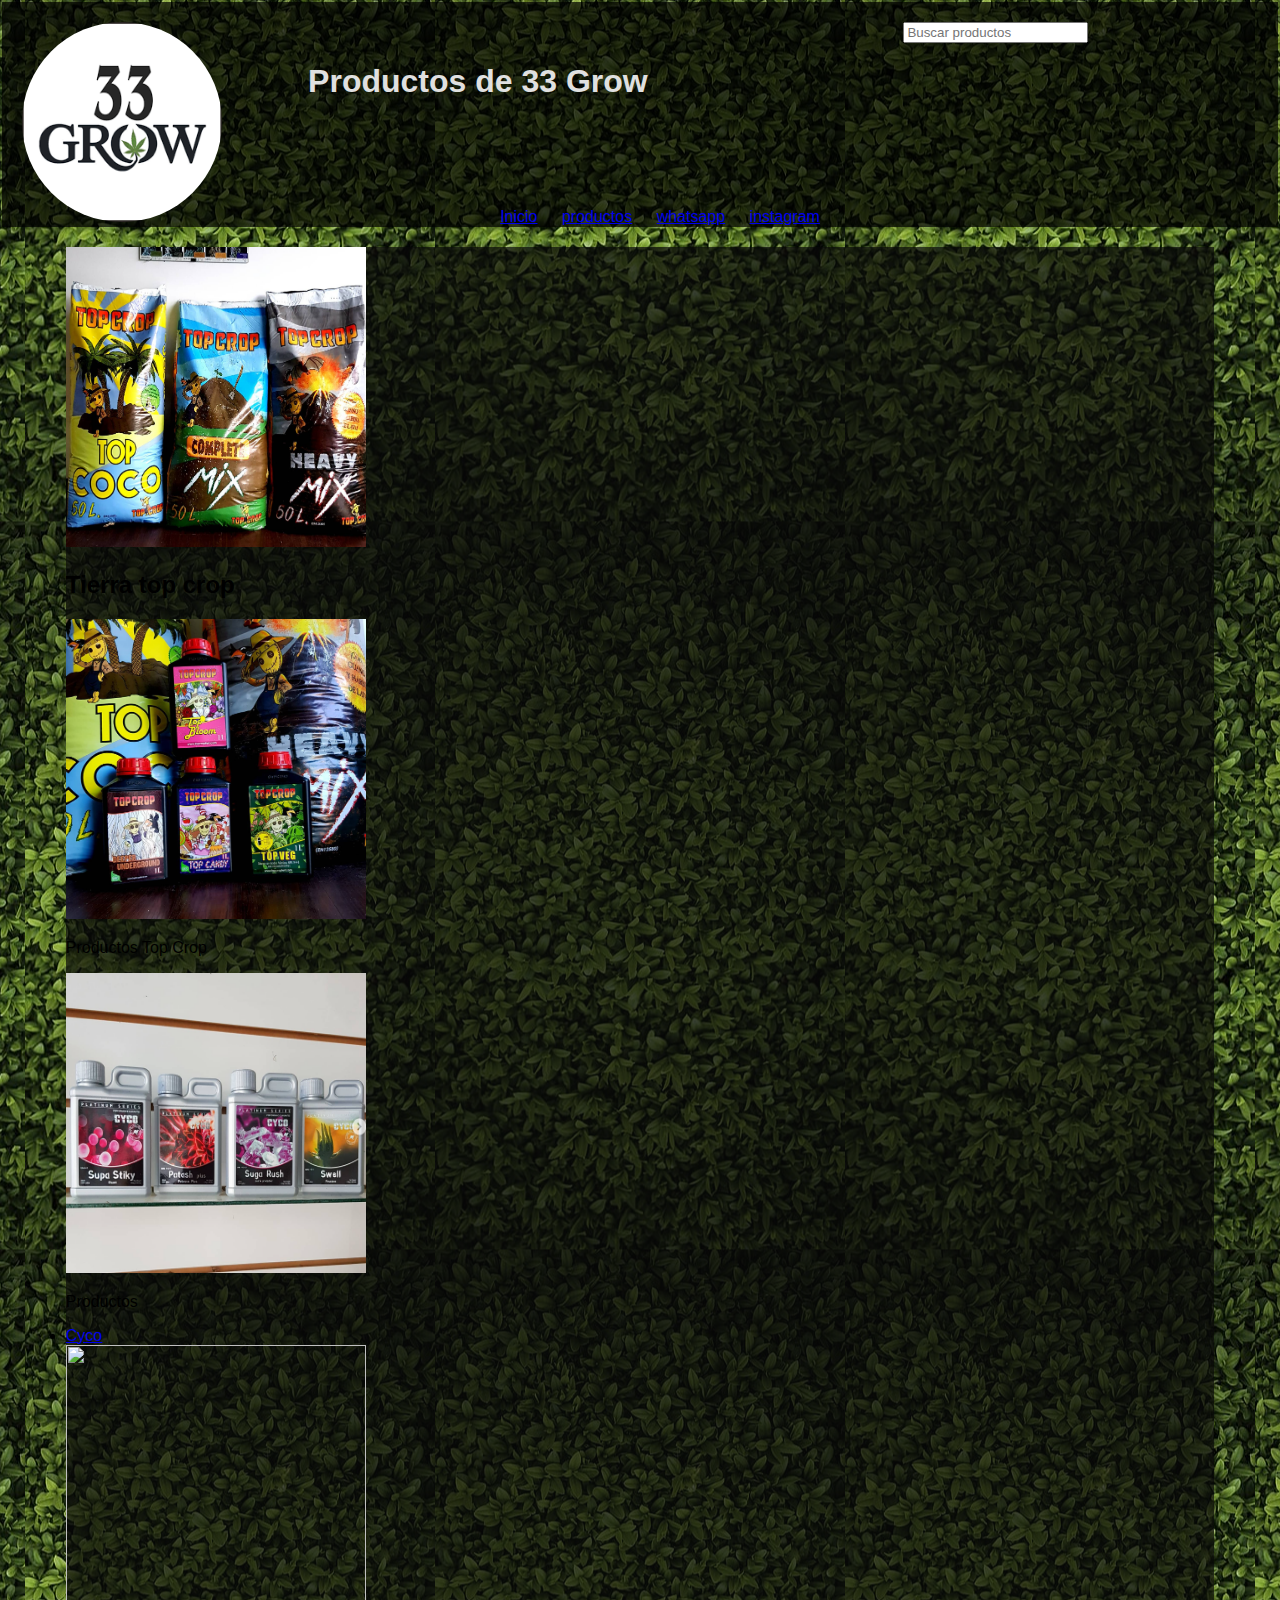
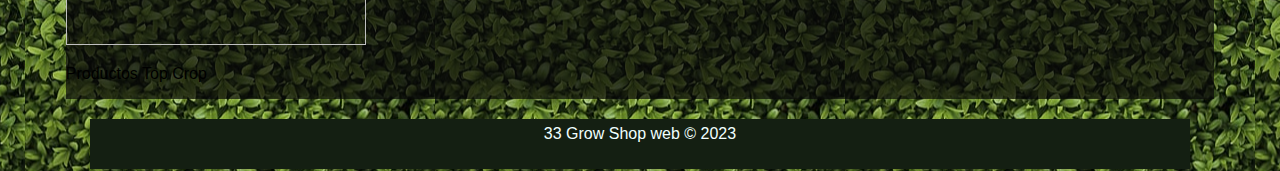
==== Productos.html @ 30977419 "Html1.0" ====
<!DOCTYPE html>
   
 <html>

  <head> 
     <title>33 web </title>
     <link rel="stylesheet" href="estiloP.css">
  </head>

 <body>
  
  <header id="contenedor-cabezal">
      <img src="33growlogo.png" width="200" height="200" id="imagen"/>
      <h1 id="titulo"> Productos de 33 Grow</h1>
   <form id="buscador">
       <input id="Buscadorsin" name="Productos" placeholder="Buscar productos"
    </form>
 </header>

 <header id="contenedor-enlaces">
  <nav>
    <ul>
      <li><a href="index.html">Inicio</a></li>
      <li><a href="Productos.html">productos</a></li>
      <li><a target="_blank" href="https://wa.me/59899905371">whatsapp</a></li>
      <li><a target="_blank" href="https://www.instagram.com/33growshop/">instagram</a></li>
    </ul>
  </nav>
</header>



 <div id="containerProductos">
  <section>
  
     <div id="Productos">
       <article>
         <img   src="Tierra.png" width="300" height="300" />
         <h2>Tierra top crop</h2>
       </article>
    
      <article>
        <img src="topcrop.png" width="300" height="300" />
        <p>Productos Top Crop</p>
      </article>

      <article>
        <img src="Cyco.png" width="300" height="300" a />
        <p>Productos</p> <li><a target="_blank" href="https://cycoflower.com"> Cyco</a></li>
      </article>

      <article>
        <img src="Gorros.png" width="300" height="300"  />
        <p>Productos Top Crop</p>
      </article>
    </div>

  </section>
</div>


    <footer>
      33 Grow Shop web &copy; 2023
   </footer>
  
</body>

</html>
---- estiloP.css ----
*{
    font-family: 'Franklin Gothic Medium', 'Arial Narrow', Arial, sans-serif;
}






body {
    margin: 2px;
    background: url('fondohojas.jpg') center; 
    justify-content: center;
}

#contenedor-cabezal{
    display: flex;
    align-items: right; 
	justify-content: right;
	background-color: rgba(0, 0, 0, 0.705);
    padding: 20px;
	height: 130px;
	margin-top: 0%;
	
}

#titulo{
	color: rgb(224, 224, 224);
    align-items: center;
    padding: 20px;
	width: 90%;
	height: 10%;
    justify-content: center;
    text-align: center;
	
}
#imagen {
    display: block;
    color: rgb(224, 224, 224);
    text-align: left;
	border-radius: 50%;
}

#buscador{
    display: block;
    text-align: center;
	margin-top: 0%;
    width: 100%;
}

#contenedor-enlaces {
    height: 15px;
    text-align: center; 
	background-color: rgba(0, 0, 0, 0.705);
    padding: 20px;
}
nav ul li {
    display: inline;
	list-style: none;
    margin-bottom: 2px;
	justify-content: center;
	padding: 10px;

	
}
#containerProductos{
    
	display: flex;
    margin: 20px auto;
    min-height: 1100px;
    width: 90%;
    background-color: rgba(8, 8, 8, 0.705);
	
}

.article{
	display: inline-block;
	border-style: dotted;
	border-bottom-color: chartreuse;
	text-align: left;

}

footer {
	
    background-color: rgb(20, 31, 18);
    text-align: center;
    height: 50px;
	width: 1100px;
	margin: 0 auto;
    line-height: 30px;
	color: azure;
}
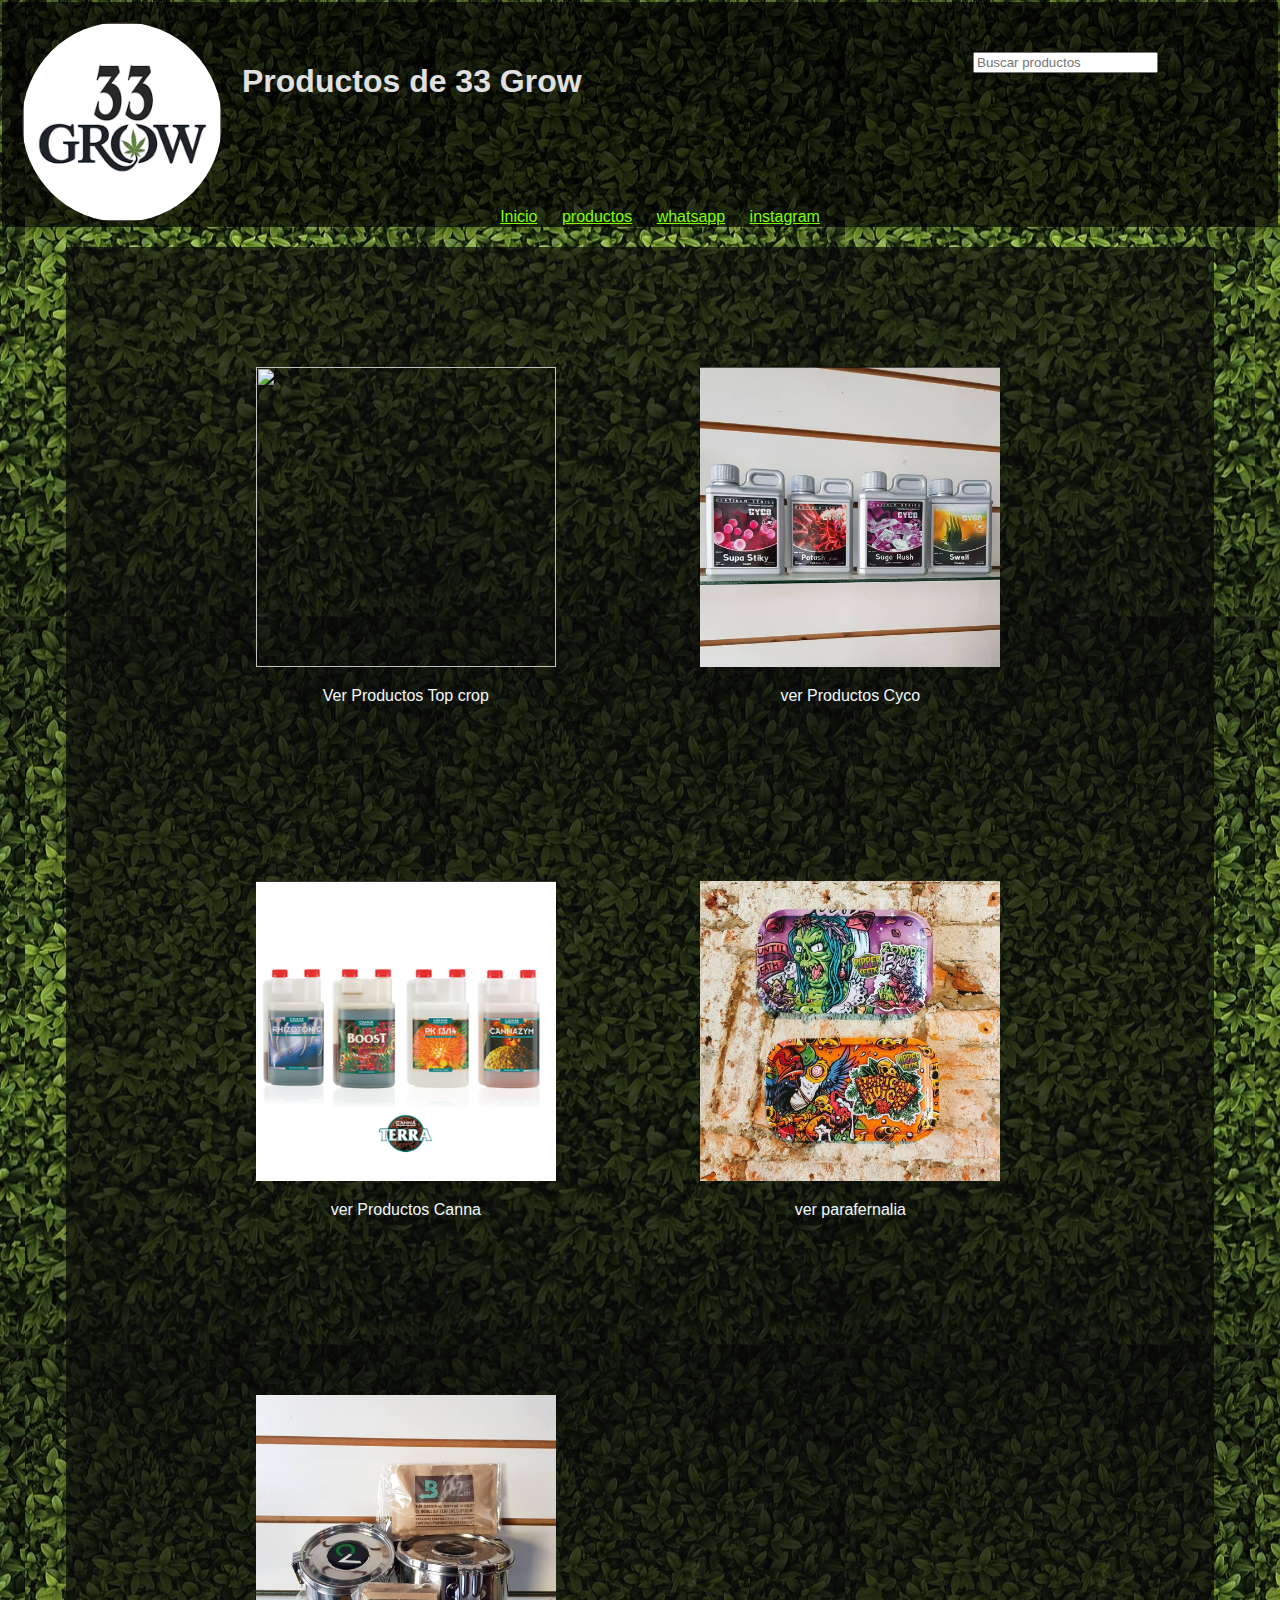
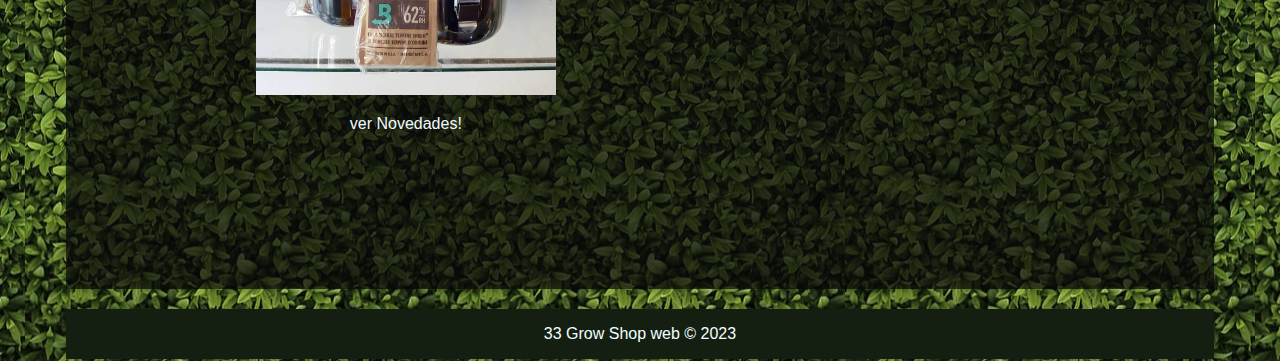
==== commit c4553113: "https://github.com/Danysita/intento_Html" ====
--- a/Productos.html
+++ b/Productos.html
@@ -4,13 +4,13 @@
 
   <head> 
      <title>33 web </title>
-     <link rel="stylesheet" href="estiloP.css">
+     <link rel="stylesheet" href="estiloProductos.css">
   </head>
 
  <body>
   
   <header id="contenedor-cabezal">
-      <img src="33growlogo.png" width="200" height="200" id="imagen"/>
+      <img src="logos/33growlogo.png" width="200" height="200" id="logo33"/>
       <h1 id="titulo"> Productos de 33 Grow</h1>
    <form id="buscador">
        <input id="Buscadorsin" name="Productos" placeholder="Buscar productos"
@@ -20,43 +20,55 @@
  <header id="contenedor-enlaces">
   <nav>
     <ul>
-      <li><a href="index.html">Inicio</a></li>
-      <li><a href="Productos.html">productos</a></li>
-      <li><a target="_blank" href="https://wa.me/59899905371">whatsapp</a></li>
-      <li><a target="_blank" href="https://www.instagram.com/33growshop/">instagram</a></li>
+      <li><a href="index.html" style="color: chartreuse;">Inicio</a></li>
+      <li><a href="Productos.html" style="color: chartreuse;">productos</a></li>
+      <li><a target="_blank" href="https://wa.me/59899905371" style="color: chartreuse;">whatsapp</a></li>
+      <li><a target="_blank" href="https://www.instagram.com/33growshop/" style="color: chartreuse;">instagram</a></li>
     </ul>
   </nav>
 </header>
 
 
 
- <div id="containerProductos">
-  <section>
+<div id="cuerpo_productos"> 
+  <section class="contenido">
+
+        <div class="contenedor_fotos">
+          <li><a href=Topcrop.html><img src="Productos/TopCrop/topcrop.jpeg" width="300" height="300" /> </a></li>
+          <p class="descripcion"> Ver Productos Top crop</p>
+        </div>
+    
+   
+        <div class="contenedor_fotos">
+          <img src="Productos/cyco.jpeg" width="300" height="300" />
+          <p class="descripcion"> ver Productos Cyco</p>
+        </div>
+
+     
+        <div class="contenedor_fotos">
+          <img src="Productos/ProductosCanna.png" width="300" height="300" />
+          <p class="descripcion">ver Productos Canna</p>
+        </div>
+   
+
+    
+        <div class="contenedor_fotos">
+          <img src="Productos/bandejas.jpeg" width="300" height="300" />
+          <p class="descripcion">ver parafernalia</p>
+        </div>
   
-     <div id="Productos">
-       <article>
-         <img   src="Tierra.png" width="300" height="300" />
-         <h2>Tierra top crop</h2>
-       </article>
-    
-      <article>
-        <img src="topcrop.png" width="300" height="300" />
-        <p>Productos Top Crop</p>
-      </article>
 
-      <article>
-        <img src="Cyco.png" width="300" height="300" a />
-        <p>Productos</p> <li><a target="_blank" href="https://cycoflower.com"> Cyco</a></li>
-      </article>
-
-      <article>
-        <img src="Gorros.png" width="300" height="300"  />
-        <p>Productos Top Crop</p>
-      </article>
-    </div>
-
+     
+        <div class="contenedor_fotos">
+          <img src="Productos/boveda.jpeg" width="300" height="300" />
+          <p class="descripcion">ver Novedades! </p>
+        </div>
+ 
   </section>
 </div>
+
+
+  
 
 
     <footer>
--- a/estiloProductos.css
+++ b/estiloProductos.css
@@ -0,0 +1,102 @@
+
+*{
+    font-family: 'Franklin Gothic Medium', 'Arial Narrow', Arial, sans-serif;
+}
+
+body {
+    margin: 2px;
+    background: url('fondohojas.jpg') center; 
+    justify-content: center;
+}
+
+#contenedor-cabezal{
+    display: flex;
+	background-color: rgba(0, 0, 0, 0.705);
+    padding: 20px;
+	height: 130px;
+	
+	
+}
+
+#titulo{
+	color: rgb(224, 224, 224);
+    align-items: center;
+    padding: 20px;
+	width: 90%;
+	height: 10%;
+
+	
+}
+#logo33{
+    display: block;
+    color: rgb(224, 224, 224);
+    text-align: left;
+	border-radius: 50%;
+}
+
+#buscador{
+    display: block;
+    text-align: right;
+	margin-top: 30px;
+    width: 100%;
+    margin-right: 100px;
+}
+
+#contenedor-enlaces {
+    height: 15px;
+    text-align: center; 
+	background-color: rgba(0, 0, 0, 0.705);
+    padding: 20px;
+}
+nav ul li {
+    display: inline;
+	list-style: none;
+    margin-bottom: 2px;
+	padding: 10px;
+}
+
+#cuerpo_productos{
+    display: flex;
+    margin: 20px auto;
+    min-height: 100%;
+    width: 90%;
+    background-color: rgba(8, 8, 8, 0.705);
+}
+
+.contenido{
+    margin: 20 px auto;
+    display: inline;
+    padding: 50px;
+    margin-left: 70px;
+}
+   
+.contenedor_fotos{
+   display: inline-block;
+    max-width: 100%;
+    padding: 70px;
+    margin-bottom: 20px;
+    justify-content: space-between;
+    transition: 0.5s;
+    list-style: none;
+   }
+
+   .contenedor_fotos:hover{
+       transform: scale(1.3);
+   }
+
+   .descripcion{
+    text-align: center;
+    color: aliceblue;
+   }
+   
+
+footer {
+	
+    background-color: rgb(20, 31, 18);
+    text-align: center;
+    height: 50px;
+	width: 90%;
+	margin-left: 5%;
+    line-height: 50px;
+	color: azure;
+}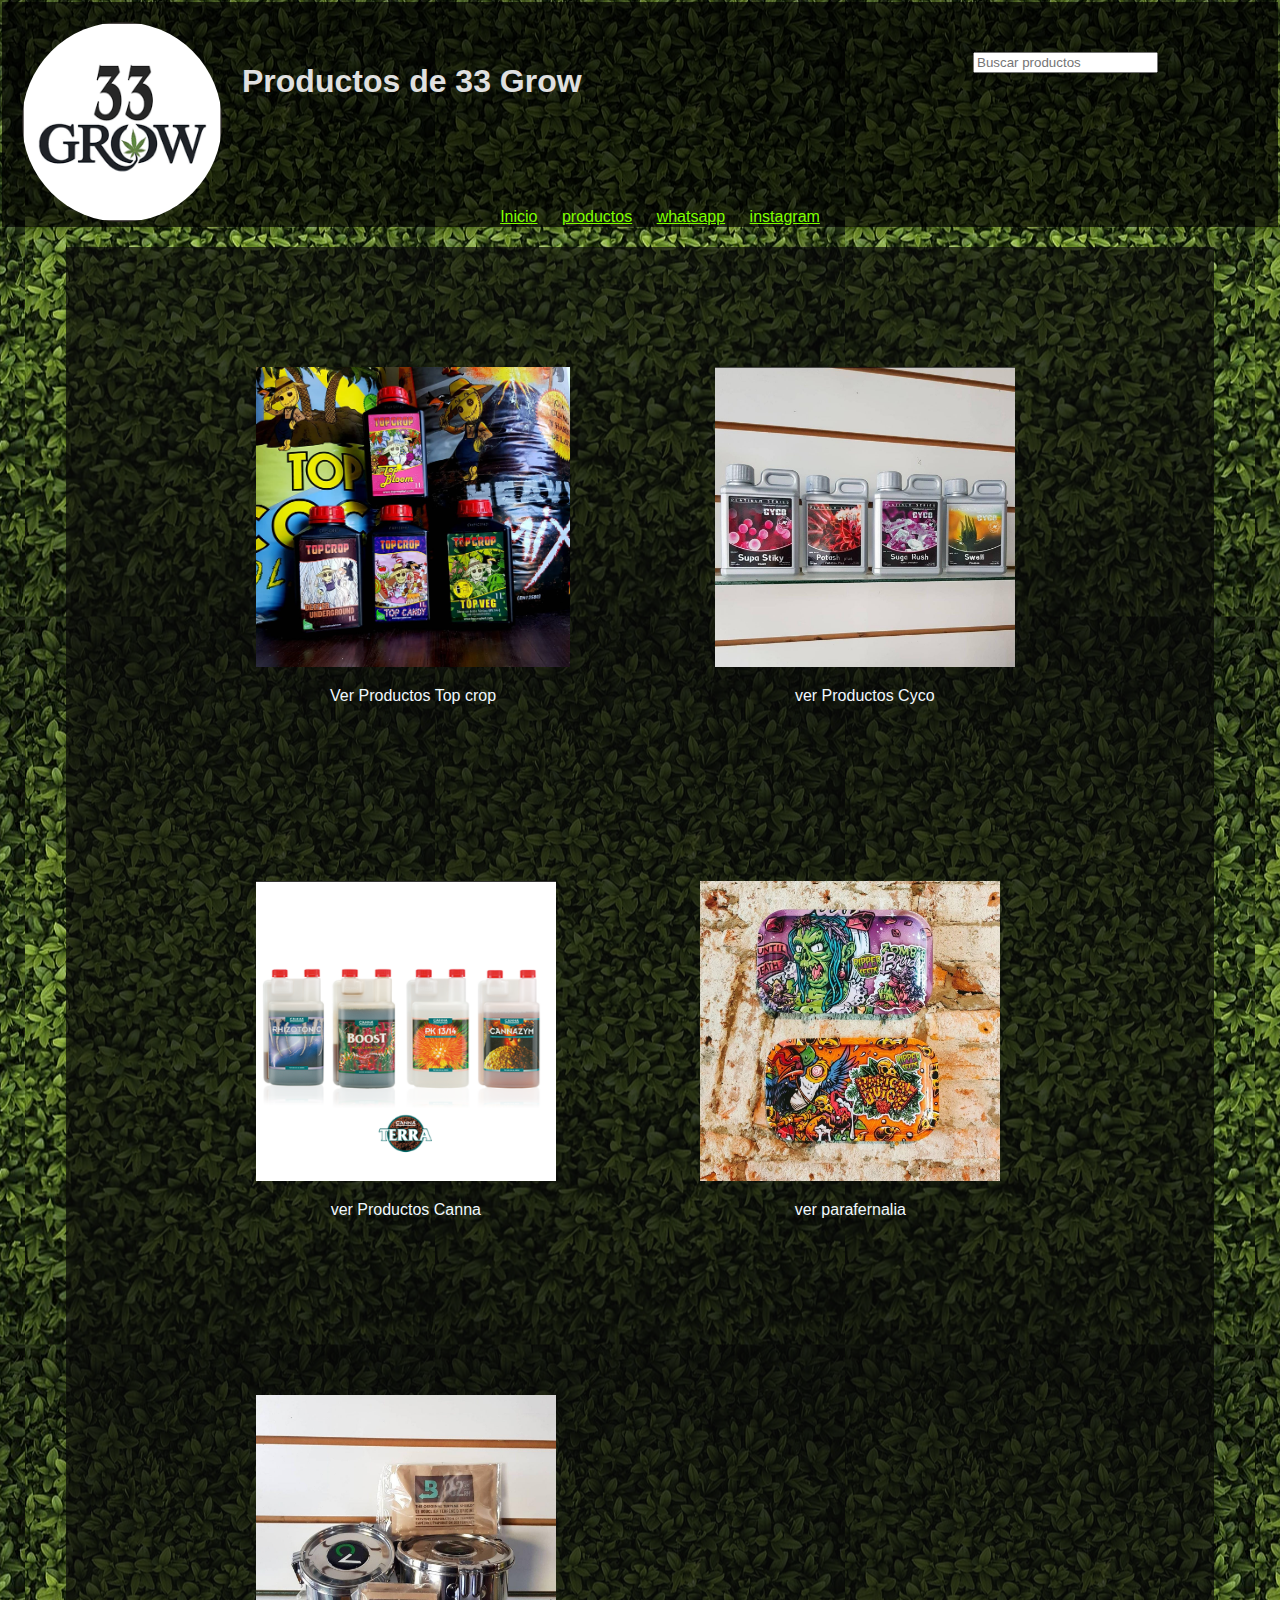
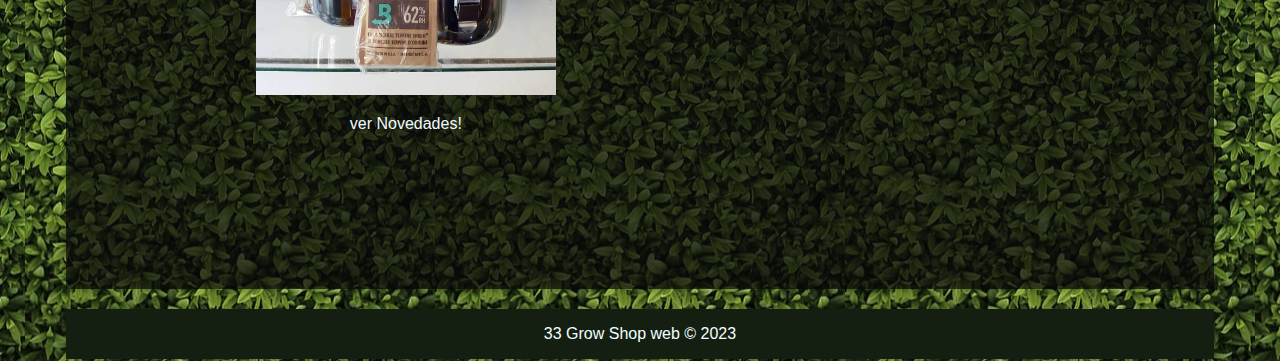
==== commit dc16f6f4: "https://github.com/Danysita/intento_Html" ====
--- a/Productos.html
+++ b/Productos.html
@@ -12,9 +12,9 @@
   <header id="contenedor-cabezal">
       <img src="logos/33growlogo.png" width="200" height="200" id="logo33"/>
       <h1 id="titulo"> Productos de 33 Grow</h1>
-   <form id="buscador">
+     <form id="buscador">
        <input id="Buscadorsin" name="Productos" placeholder="Buscar productos"
-    </form>
+      </form>
  </header>
 
  <header id="contenedor-enlaces">
@@ -34,7 +34,7 @@
   <section class="contenido">
 
         <div class="contenedor_fotos">
-          <li><a href=Topcrop.html><img src="Productos/TopCrop/topcrop.jpeg" width="300" height="300" /> </a></li>
+          <li><a href=Topcrop.html><img src="Productos/TopCrop/topcrop.png"300" height="300" /> </a></li>
           <p class="descripcion"> Ver Productos Top crop</p>
         </div>
     
@@ -67,10 +67,6 @@
   </section>
 </div>
 
-
-  
-
-
     <footer>
       33 Grow Shop web &copy; 2023
    </footer>
